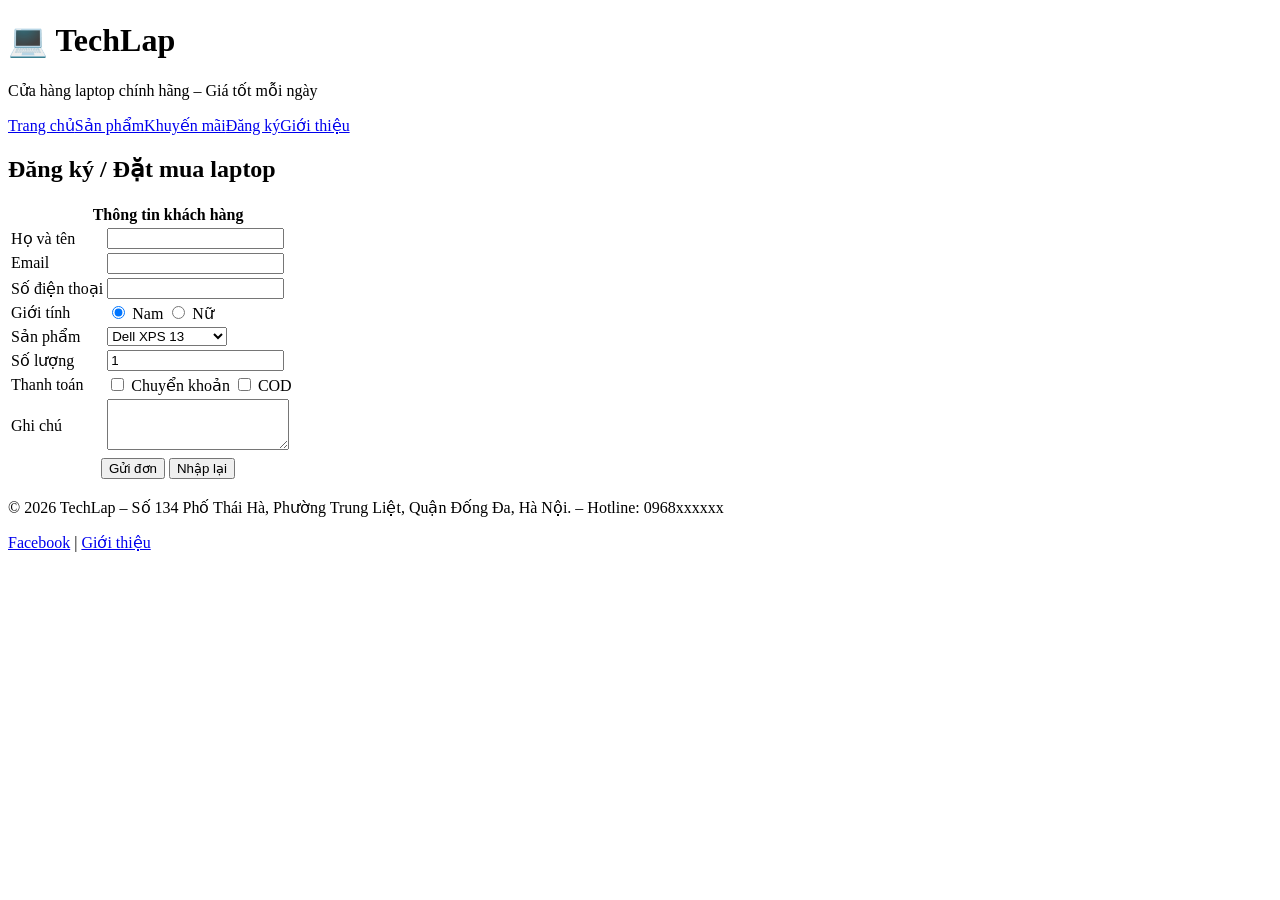
==== dang-ky.html @ 1e12c163 "Add files via upload" ====
<!DOCTYPE html><html lang="vi"><head><meta charset="UTF-8"><meta name="viewport" content="width=device-width,initial-scale=1"><title>Đăng ký mua hàng - TechLap</title><link rel="stylesheet" href="css/style.css"></head><body><header><h1>💻 TechLap</h1><p>Cửa hàng laptop chính hãng – Giá tốt mỗi ngày</p></header><nav><a href="index.html">Trang chủ</a><a href="san-pham.html">Sản phẩm</a><a href="bootstrap.html">Khuyến mãi</a><a href="dang-ky.html">Đăng ký</a><a href="gioi-thieu.html">Giới thiệu</a></nav><main>
<h2>Đăng ký / Đặt mua laptop</h2>
<form action="#" method="post" onsubmit="alert('Gửi thành công!');return false;">
<table>
 <tr><th colspan="2">Thông tin khách hàng</th></tr>
 <tr><td width="30%">Họ và tên</td><td><input type="text" name="ten" required></td></tr>
 <tr><td>Email</td><td><input type="email" name="email" required></td></tr>
 <tr><td>Số điện thoại</td><td><input type="tel" name="sdt" required></td></tr>
 <tr><td>Giới tính</td><td><label><input type="radio" name="gt" style="width:auto" checked> Nam</label> <label><input type="radio" name="gt" style="width:auto"> Nữ</label></td></tr>
 <tr><td>Sản phẩm</td><td><select name="sp"><option>Dell XPS 13</option><option>Asus ROG Strix</option><option>MacBook Air M3</option><option>HP Pavilion 15</option><option>Lenovo LOQ</option><option>Acer Nitro 5</option><option>Asus Vivobook</option><option>MSI Modern 14</option><option>LG Gram 14</option></select></td></tr>
 <tr><td>Số lượng</td><td><input type="number" name="sl" value="1" min="1"></td></tr>
 <tr><td>Thanh toán</td><td><label><input type="checkbox" style="width:auto"> Chuyển khoản</label> <label><input type="checkbox" style="width:auto"> COD</label></td></tr>
 <tr><td>Ghi chú</td><td><textarea name="gc" rows="3"></textarea></td></tr>
 <tr><td colspan="2" style="text-align:center"><button class="btn" type="submit">Gửi đơn</button> <button class="btn" type="reset">Nhập lại</button></td></tr>
</table></form>
</main><footer><p>© 2026 TechLap – Số 134 Phố Thái Hà, Phường Trung Liệt, Quận Đống Đa, Hà Nội. – Hotline: 0968xxxxxx </p><p><a href="https://facebook.com" target="_blank">Facebook</a> | <a href="gioi-thieu.html">Giới thiệu</a></p></footer></body></html>
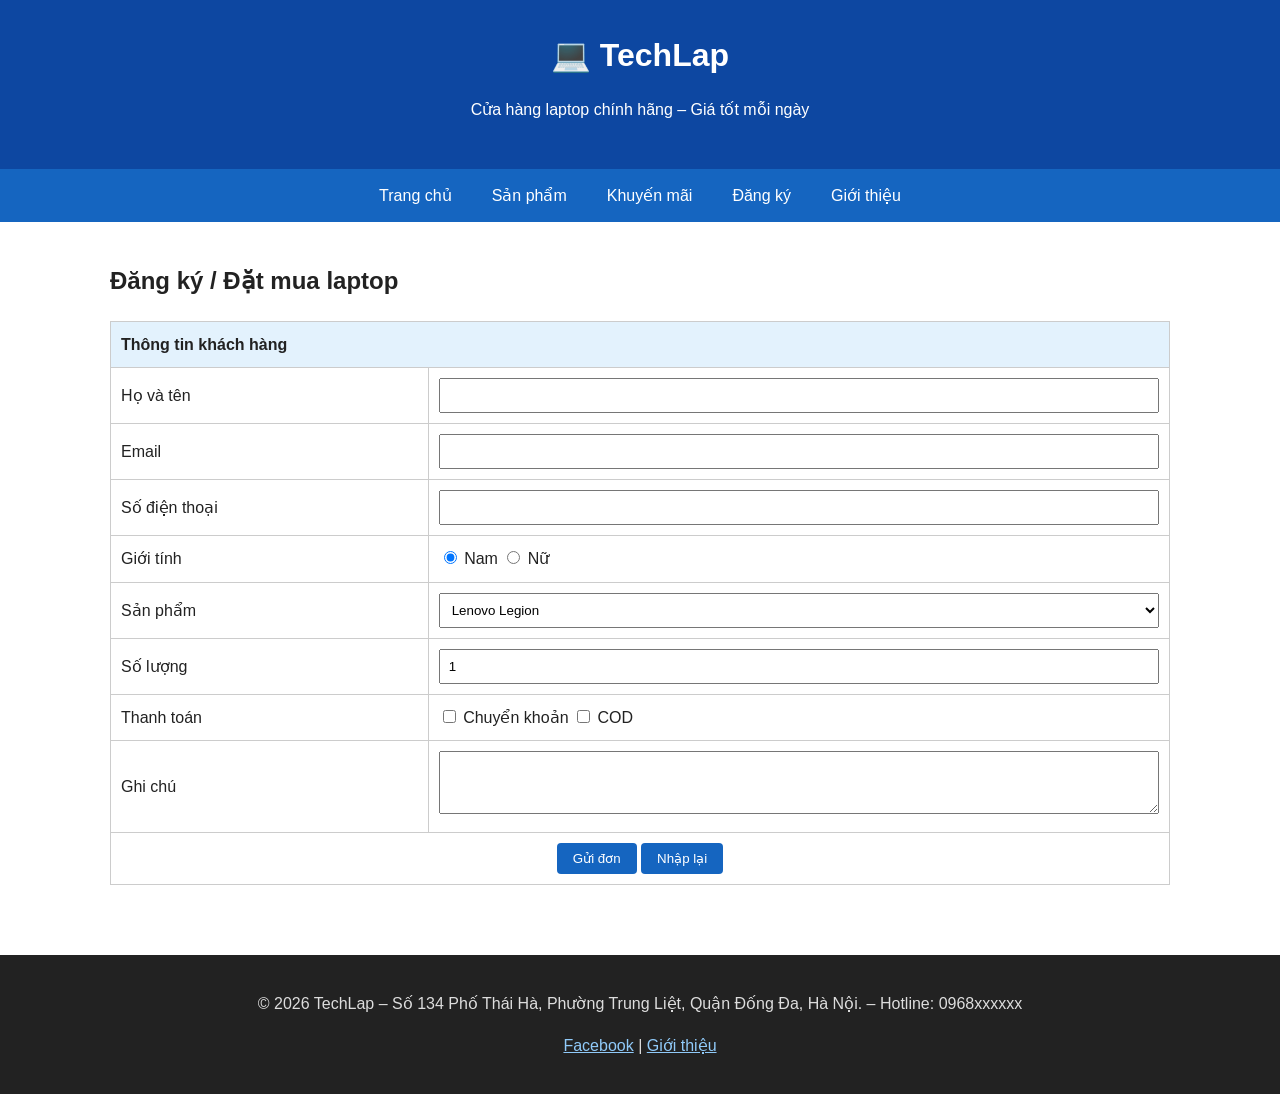
==== commit c082e206: "Add files via upload" ====
--- a/dang-ky.html
+++ b/dang-ky.html
@@ -7,7 +7,7 @@
  <tr><td>Email</td><td><input type="email" name="email" required></td></tr>
  <tr><td>Số điện thoại</td><td><input type="tel" name="sdt" required></td></tr>
  <tr><td>Giới tính</td><td><label><input type="radio" name="gt" style="width:auto" checked> Nam</label> <label><input type="radio" name="gt" style="width:auto"> Nữ</label></td></tr>
- <tr><td>Sản phẩm</td><td><select name="sp"><option>Dell XPS 13</option><option>Asus ROG Strix</option><option>MacBook Air M3</option><option>HP Pavilion 15</option><option>Lenovo LOQ</option><option>Acer Nitro 5</option><option>Asus Vivobook</option><option>MSI Modern 14</option><option>LG Gram 14</option></select></td></tr>
+ <tr><td>Sản phẩm</td><td><select name="sp"><option>Lenovo Legion</option><option>Acer Shadow</option><option>Asus ROG Strix</option><option>HP Omen</option><option>Dell XPS 13</option><option>MacBook Air M3</option><option>HP Pavilion 15</option><option>Lenovo LOQ</option><option>Acer Nitro 5</option><option>Asus Vivobook</option><option>MSI Modern 14</option><option>LG Gram 14</option></select></td></tr>
  <tr><td>Số lượng</td><td><input type="number" name="sl" value="1" min="1"></td></tr>
  <tr><td>Thanh toán</td><td><label><input type="checkbox" style="width:auto"> Chuyển khoản</label> <label><input type="checkbox" style="width:auto"> COD</label></td></tr>
  <tr><td>Ghi chú</td><td><textarea name="gc" rows="3"></textarea></td></tr>
--- a/css/style.css
+++ b/css/style.css
@@ -0,0 +1,36 @@
+*{box-sizing:border-box}
+body{margin:0;font-family:Arial,sans-serif;color:#222;line-height:1.6}
+header{background:#0d47a1;color:#fff;text-align:center;padding:30px 10px}
+header h1{margin:0}
+nav{background:#1565c0;display:flex;flex-wrap:wrap;justify-content:center}
+nav a{color:#fff;text-decoration:none;padding:14px 20px}
+nav a:hover,nav a.active{background:#0a3d91}
+main{max-width:1100px;margin:auto;padding:20px}
+.banner{width:100%;max-height:320px;object-fit:cover;border-radius:8px}
+table{width:100%;border-collapse:collapse;margin:20px 0}
+th,td{border:1px solid #ccc;padding:10px;text-align:left}
+th{background:#e3f2fd}
+.grid{display:grid;grid-template-columns:repeat(auto-fill,minmax(240px,1fr));gap:20px}
+.card{border:1px solid #ddd;border-radius:8px;padding:12px;text-align:center}
+.card img{width:100%;border-radius:6px}
+.price{color:#d32f2f;font-weight:bold}
+.btn{display:inline-block;background:#1565c0;color:#fff;padding:8px 16px;border:0;border-radius:4px;text-decoration:none;cursor:pointer}
+.two{display:flex;gap:30px;flex-wrap:wrap}.two>div{flex:1;min-width:260px}
+.video{position:relative;padding-bottom:56.25%;height:0}
+.video iframe{position:absolute;inset:0;width:100%;height:100%;border:0}
+input,select,textarea{width:100%;padding:8px}
+footer{background:#222;color:#ddd;text-align:center;padding:20px;margin-top:30px}
+footer a{color:#90caf9}
+@media(max-width:600px){nav a{padding:10px 12px;font-size:14px}}
+.card{transition:.25s;background:#fff}
+.card:hover{transform:translateY(-6px);box-shadow:0 8px 20px rgba(0,0,0,.18)}
+.banner{box-shadow:0 4px 14px rgba(0,0,0,.2)}
+.card img{height:200px;object-fit:contain;background:#fff}
+.hero{display:flex;flex-wrap:wrap;align-items:center;justify-content:center;gap:10px;background:linear-gradient(135deg,#0d47a1,#00bcd4);color:#fff;border-radius:8px;padding:20px}
+.hero>div{flex:1.2;min-width:240px}
+.hero img{flex:1;min-width:140px;max-width:220px;height:auto;background:#fff;border-radius:8px;padding:6px}
+.hero .btn{background:#ff6f00}
+.hours{background:#e3f2fd;border-left:5px solid #1565c0;border-radius:6px;padding:10px 20px;margin:20px 0}
+.hours table{background:#fff;max-width:500px}
+#trangthai{font-size:18px}
+
